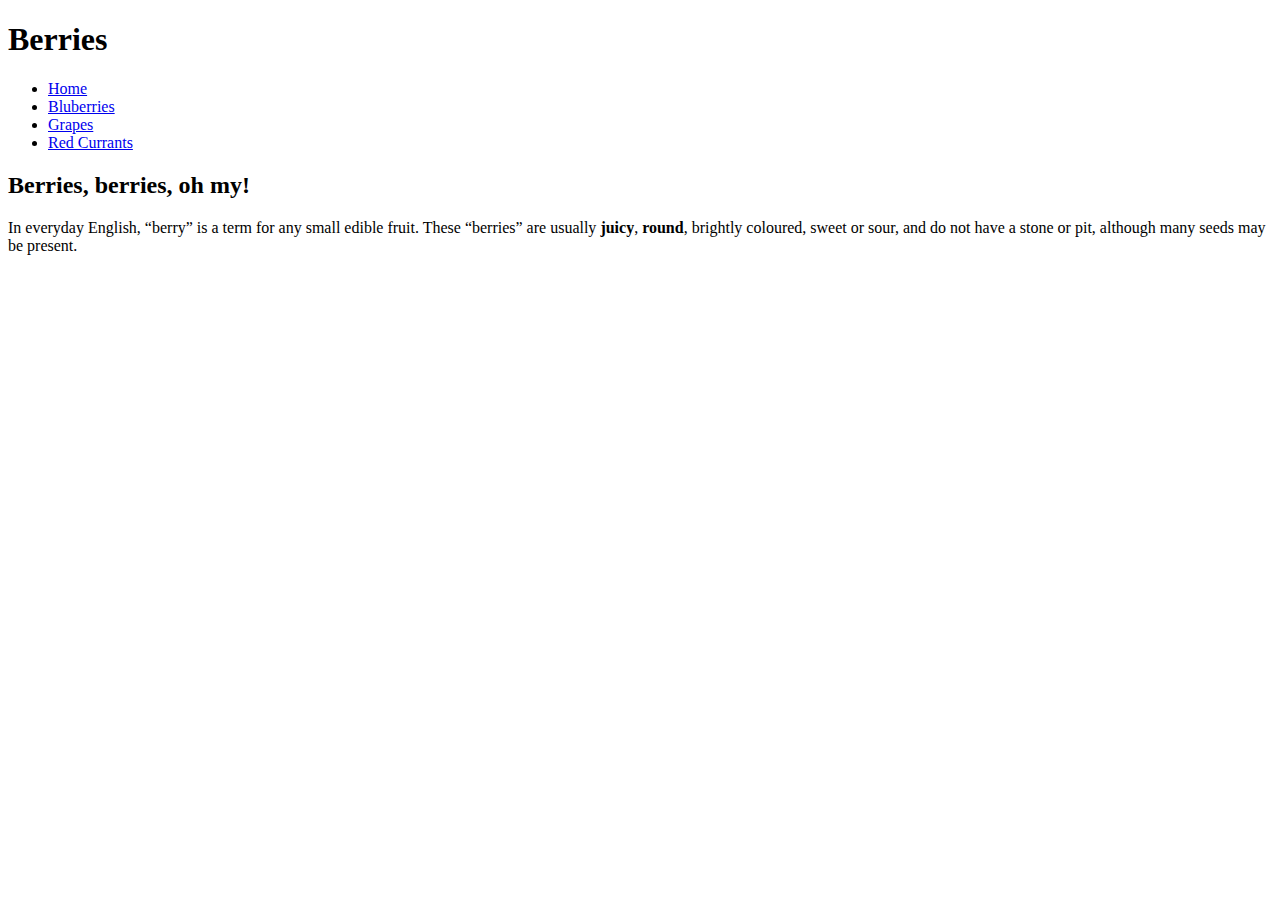
==== index.html @ f536b45c "Add my header, navigation, and paragraph" ====
<!DOCTYPE html>
<html lang="en-ca">
<head>
  <meta charset="utf-8">
  <title>Berries</title>
  <link href="css/main.css" ref="stylesheet">
  <meta name="viewport" content="width=device-width,initial-scale=1">
</head>
<body>
  <header>
    <h1>Berries</h1>
  </header>

  <nav>
    <ul class="nav">
      <li><a href="#">Home</a></li>
      <li><a href="#">Bluberries</a></li>
      <li><a href="#">Grapes</a></li>
      <li><a href="#">Red Currants</a></li>
    </ul>
  </nav>

  <section>
    <h2>Berries, berries, oh my!</h2>
    <p>In everyday English, “berry” is a term for any small edible fruit. These “berries” are usually <b>juicy</b>, <b>round</b>, brightly coloured, sweet or sour, and do not have a stone or pit, although many seeds may be present.</p>
  </section>
</body>
</html>
---- css/main.css ----
html {
  background-color: #ffe500;
}

h1 {
  color: #b20953;
  text-align: center;
  font-size: 3rem;
}

section {
  background-color: #2f2d13;
}
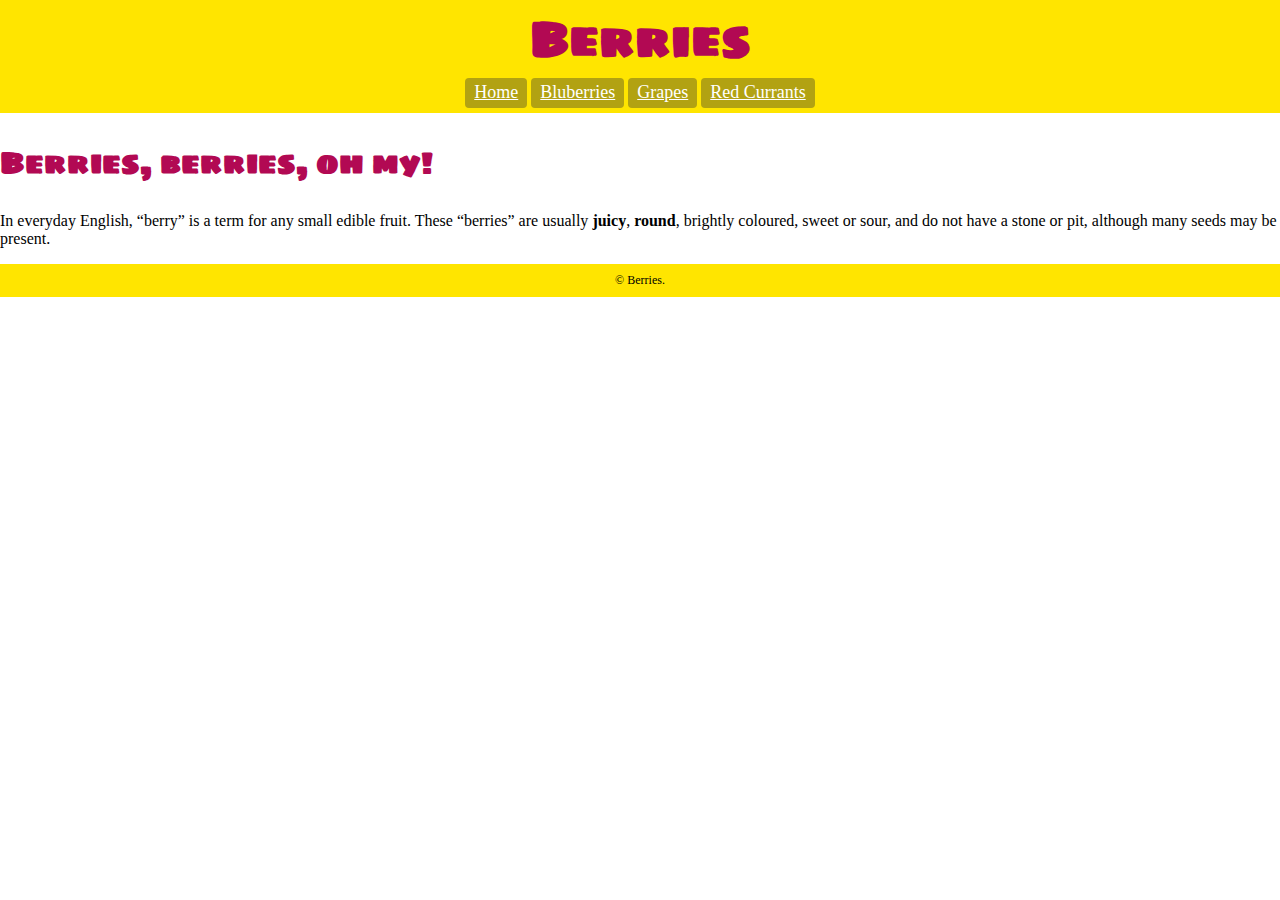
==== commit 38542473: "Fix navigation and add images and paragraphs to pages" ====
--- a/index.html
+++ b/index.html
@@ -3,26 +3,29 @@
 <head>
   <meta charset="utf-8">
   <title>Berries</title>
-  <link href="css/main.css" ref="stylesheet">
+  <link href="css/main.css" rel="stylesheet">
   <meta name="viewport" content="width=device-width,initial-scale=1">
+  <link href="https://fonts.googleapis.com/css?family=Sigmar+One" rel="stylesheet">
 </head>
 <body>
   <header>
     <h1>Berries</h1>
+
+    <nav>
+      <ul class="nav">
+        <li><a class="current" href="index.html">Home</a></li>
+        <li><a href="blueberries.html">Bluberries</a></li>
+        <li><a href="grapes.html">Grapes</a></li>
+        <li><a href="red-currants.html">Red Currants</a></li>
+      </ul>
+    </nav>
   </header>
-
-  <nav>
-    <ul class="nav">
-      <li><a href="#">Home</a></li>
-      <li><a href="#">Bluberries</a></li>
-      <li><a href="#">Grapes</a></li>
-      <li><a href="#">Red Currants</a></li>
-    </ul>
-  </nav>
 
   <section>
     <h2>Berries, berries, oh my!</h2>
     <p>In everyday English, “berry” is a term for any small edible fruit. These “berries” are usually <b>juicy</b>, <b>round</b>, brightly coloured, sweet or sour, and do not have a stone or pit, although many seeds may be present.</p>
   </section>
+
+  <footer>© Berries.</footer>
 </body>
 </html>
--- a/css/main.css
+++ b/css/main.css
@@ -1,13 +1,55 @@
-html {
+header {
   background-color: #ffe500;
+  text-align: center;
 }
 
 h1 {
   color: #b20953;
-  text-align: center;
+  font-family: Sigmar One;
   font-size: 3rem;
+  margin: 0;
+  padding: 0;
 }
 
-section {
-  background-color: #2f2d13;
+h2 {
+  color: #b20953;
+  font-size: 1.875rem;
+  font-family: Sigmar One;
 }
+
+nav li {
+  display: inline-block;
+  margin-bottom: .3em;
+}
+
+a {
+  color: #fff;
+  font-family: Georgia;
+  background-color: #b2a212;
+  margin: 0;
+  padding: .2em .5em .3em;
+  font-size: 1.125rem;
+  border-radius: 4px;
+  display: inline-block;
+}
+
+body {
+  margin:0;
+}
+
+.nav {
+  margin:0;
+  padding: 0;
+}
+
+a:hover {
+  background-color: #cc1465;
+}
+
+footer {
+  background-color: #ffe500;
+  text-align: center;
+  Padding: .75em;
+  font-size: .75rem;
+  font-family: Georgia;
+}
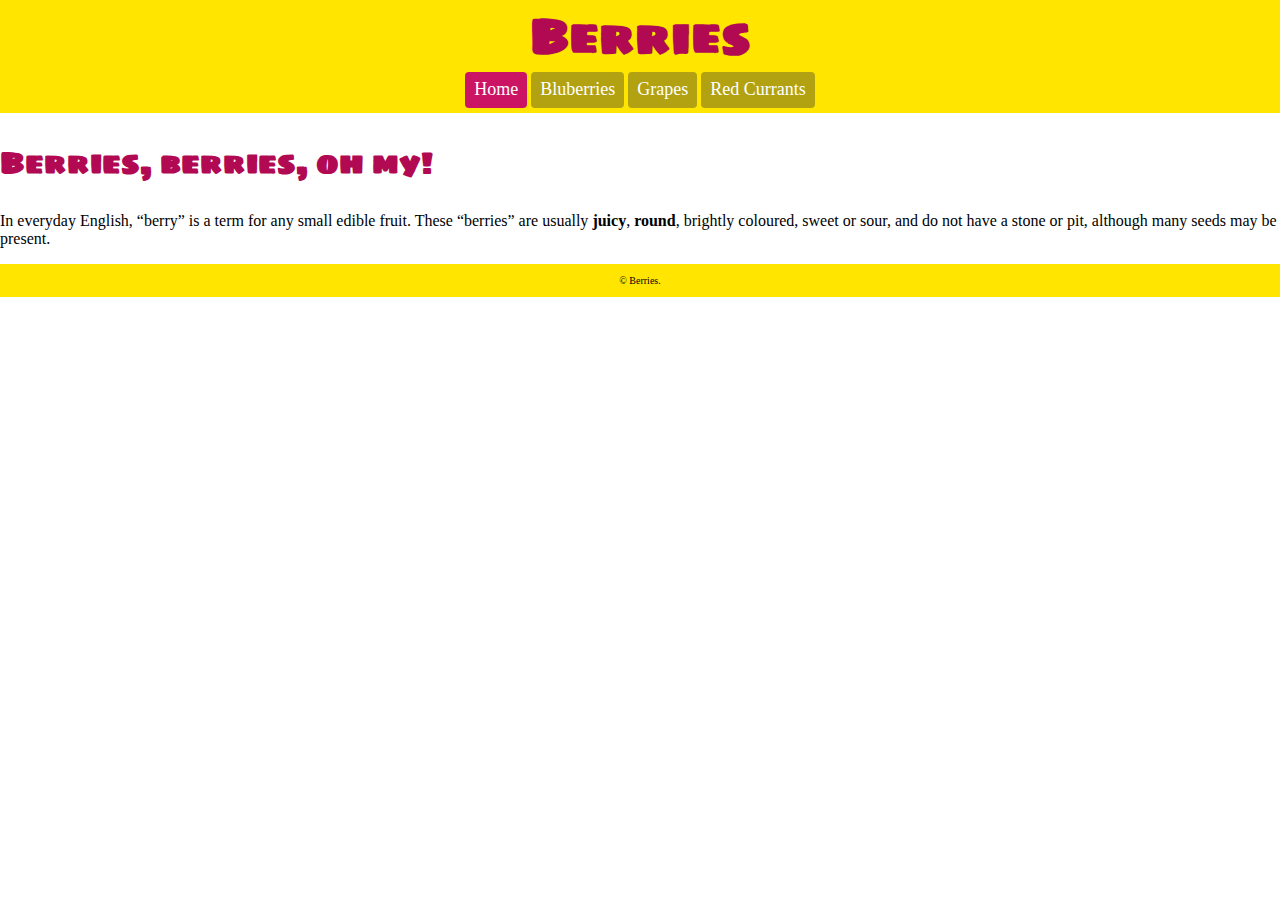
==== commit 7fb4d641: "Fix gramar, add text decoration and line height" ====
--- a/index.html
+++ b/index.html
@@ -21,11 +21,11 @@
     </nav>
   </header>
 
-  <section>
+  <main>
     <h2>Berries, berries, oh my!</h2>
     <p>In everyday English, “berry” is a term for any small edible fruit. These “berries” are usually <b>juicy</b>, <b>round</b>, brightly coloured, sweet or sour, and do not have a stone or pit, although many seeds may be present.</p>
-  </section>
+  </main>
 
-  <footer>© Berries.</footer>
+  <footer><small>© Berries.</small></footer>
 </body>
 </html>
--- a/css/main.css
+++ b/css/main.css
@@ -5,16 +5,17 @@
 
 h1 {
   color: #b20953;
-  font-family: Sigmar One;
+  font-family: "Sigmar One";
   font-size: 3rem;
   margin: 0;
   padding: 0;
+  line-height: 1.5;
 }
 
 h2 {
   color: #b20953;
   font-size: 1.875rem;
-  font-family: Sigmar One;
+  font-family: "Sigmar One";
 }
 
 nav li {
@@ -31,15 +32,21 @@
   font-size: 1.125rem;
   border-radius: 4px;
   display: inline-block;
+  line-height: 1.5;
+  text-decoration: none;
 }
 
 body {
-  margin:0;
+  margin: 0;
 }
 
 .nav {
-  margin:0;
+  margin: 0;
   padding: 0;
+}
+
+.nav .current {
+  background-color: #cc1465;
 }
 
 a:hover {
@@ -49,7 +56,7 @@
 footer {
   background-color: #ffe500;
   text-align: center;
-  Padding: .75em;
+  padding: .75em;
   font-size: .75rem;
   font-family: Georgia;
 }
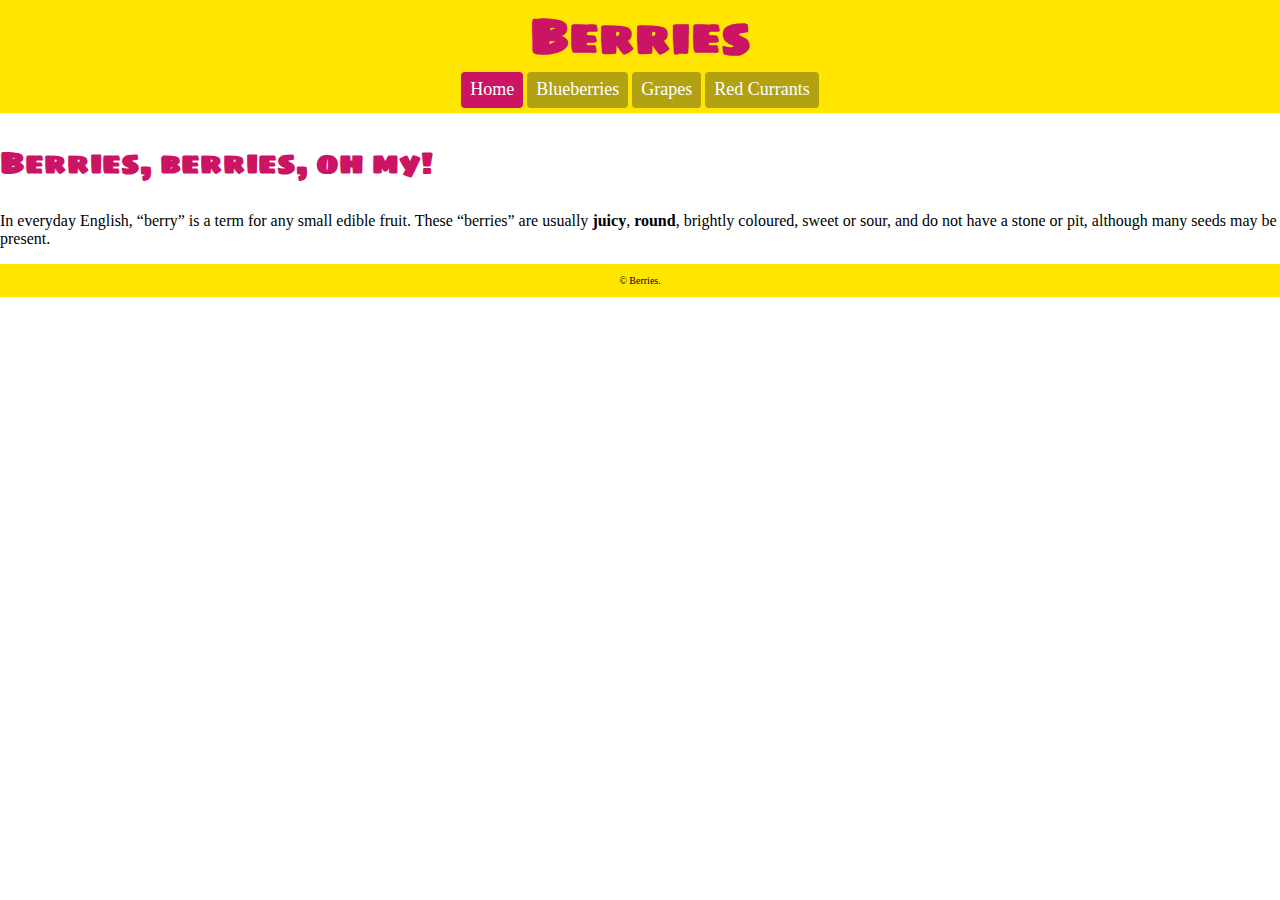
==== commit 23191454: "Fix spelling" ====
--- a/index.html
+++ b/index.html
@@ -2,7 +2,7 @@
 <html lang="en-ca">
 <head>
   <meta charset="utf-8">
-  <title>Berries</title>
+  <title>index.html</title>
   <link href="css/main.css" rel="stylesheet">
   <meta name="viewport" content="width=device-width,initial-scale=1">
   <link href="https://fonts.googleapis.com/css?family=Sigmar+One" rel="stylesheet">
@@ -14,7 +14,7 @@
     <nav>
       <ul class="nav">
         <li><a class="current" href="index.html">Home</a></li>
-        <li><a href="blueberries.html">Bluberries</a></li>
+        <li><a href="blueberries.html">Blueberries</a></li>
         <li><a href="grapes.html">Grapes</a></li>
         <li><a href="red-currants.html">Red Currants</a></li>
       </ul>
--- a/css/main.css
+++ b/css/main.css
@@ -4,7 +4,7 @@
 }
 
 h1 {
-  color: #b20953;
+  color: #cc1465;
   font-family: "Sigmar One";
   font-size: 3rem;
   margin: 0;
@@ -13,7 +13,7 @@
 }
 
 h2 {
-  color: #b20953;
+  color: #cc1465;
   font-size: 1.875rem;
   font-family: "Sigmar One";
 }
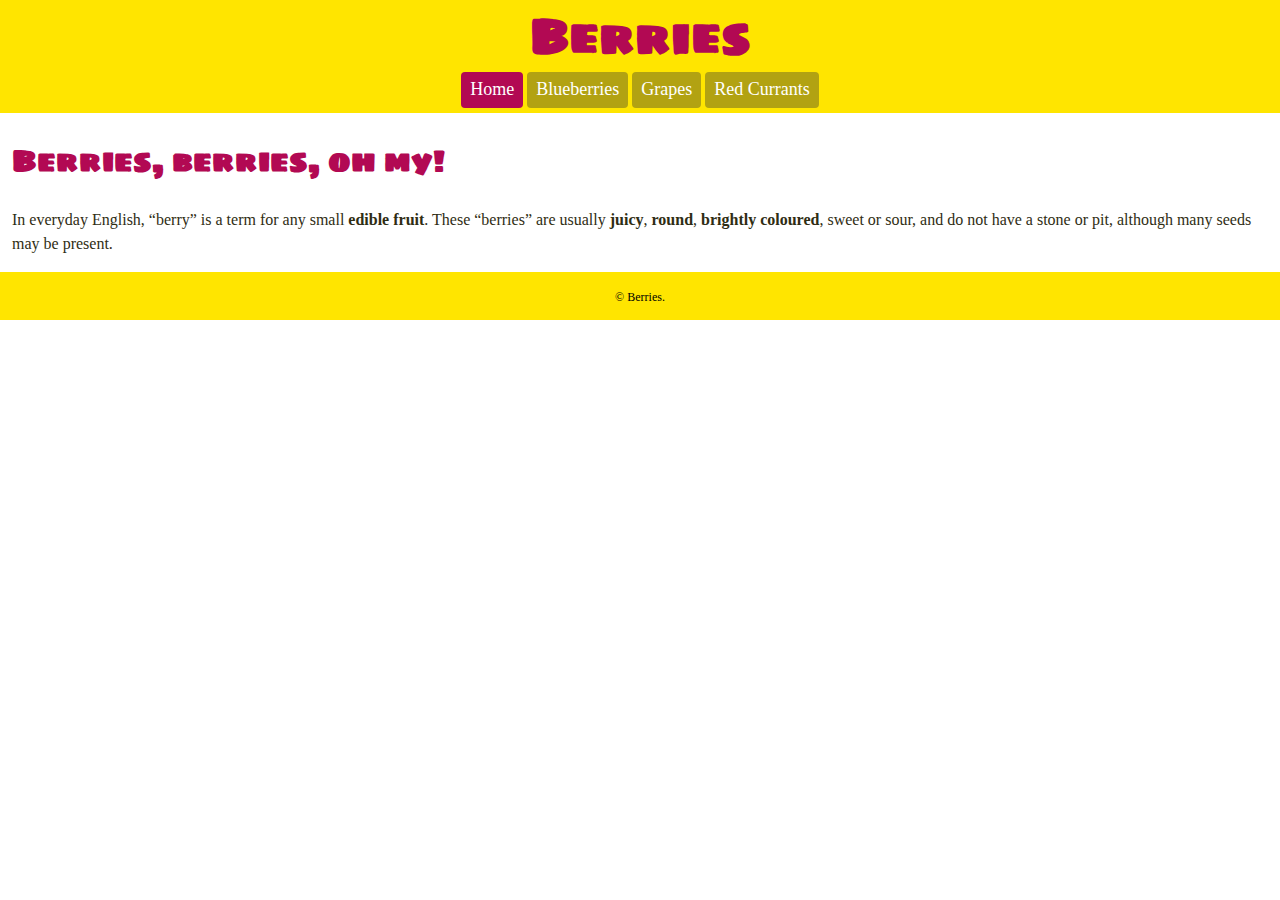
==== commit 9367c205: "Add bold to words" ====
--- a/index.html
+++ b/index.html
@@ -23,7 +23,7 @@
 
   <main>
     <h2>Berries, berries, oh my!</h2>
-    <p>In everyday English, “berry” is a term for any small edible fruit. These “berries” are usually <b>juicy</b>, <b>round</b>, brightly coloured, sweet or sour, and do not have a stone or pit, although many seeds may be present.</p>
+    <p>In everyday English, “berry” is a term for any small <b>edible fruit</b>. These “berries” are usually <b>juicy</b>, <b>round</b>, <b>brightly coloured</b>, sweet or sour, and do not have a stone or pit, although many seeds may be present.</p>
   </main>
 
   <footer><small>© Berries.</small></footer>
--- a/css/main.css
+++ b/css/main.css
@@ -1,19 +1,28 @@
+html {
+  box-sizing: border-box;
+  line-height: 1.5;
+  font-family: Georgia;
+}
+
+*, *::before, *::after {
+  box-sizing: inherit;
+}
+
 header {
   background-color: #ffe500;
   text-align: center;
 }
 
 h1 {
-  color: #cc1465;
+  color: #b20953;
   font-family: "Sigmar One";
   font-size: 3rem;
   margin: 0;
   padding: 0;
-  line-height: 1.5;
 }
 
 h2 {
-  color: #cc1465;
+  color: #b20953;
   font-size: 1.875rem;
   font-family: "Sigmar One";
 }
@@ -25,14 +34,12 @@
 
 a {
   color: #fff;
-  font-family: Georgia;
   background-color: #b2a212;
   margin: 0;
   padding: .2em .5em .3em;
   font-size: 1.125rem;
   border-radius: 4px;
   display: inline-block;
-  line-height: 1.5;
   text-decoration: none;
 }
 
@@ -46,17 +53,32 @@
 }
 
 .nav .current {
-  background-color: #cc1465;
+  background-color: #b20953;
 }
 
 a:hover {
   background-color: #cc1465;
 }
 
+img {
+  width: 100%;
+  display: block;
+}
+
+main {
+  padding: 0 .75em;
+}
+
+p {
+  color: #2f2d13;
+}
+
 footer {
   background-color: #ffe500;
   text-align: center;
   padding: .75em;
+}
+
+small {
   font-size: .75rem;
-  font-family: Georgia;
 }
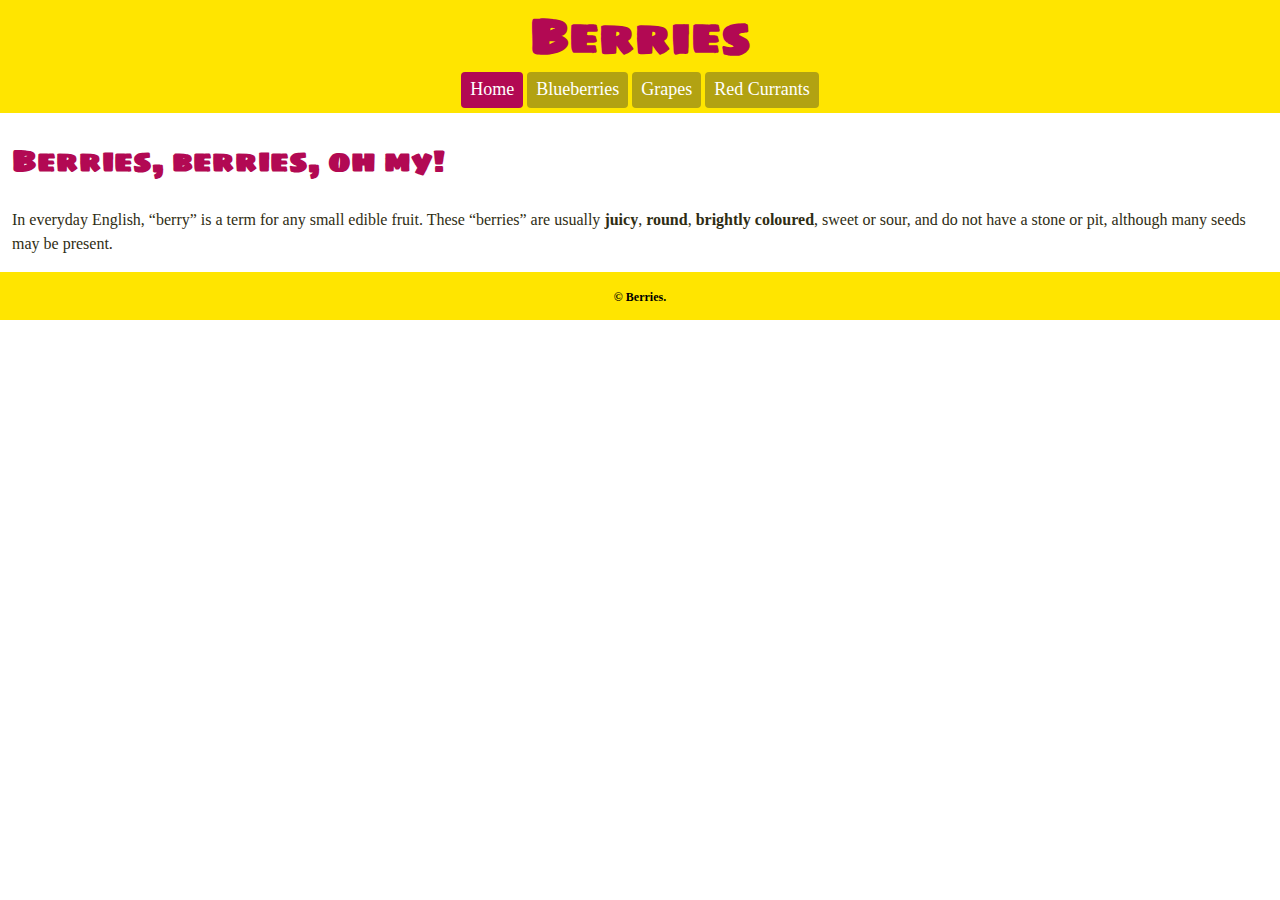
==== commit 25e9d804: "Bold some words" ====
--- a/index.html
+++ b/index.html
@@ -23,9 +23,9 @@
 
   <main>
     <h2>Berries, berries, oh my!</h2>
-    <p>In everyday English, “berry” is a term for any small <b>edible fruit</b>. These “berries” are usually <b>juicy</b>, <b>round</b>, <b>brightly coloured</b>, sweet or sour, and do not have a stone or pit, although many seeds may be present.</p>
+    <p>In everyday English, “berry” is a term for any </b>small edible fruit</b>. These “berries” are usually <b>juicy</b>, <b>round</b>, <b>brightly coloured</b>, sweet or sour, and do not have a stone or pit, although many seeds may be present.</p>
   </main>
 
-  <footer><small>© Berries.</small></footer>
+  <footer><small><b>© Berries.</b></small></footer>
 </body>
 </html>
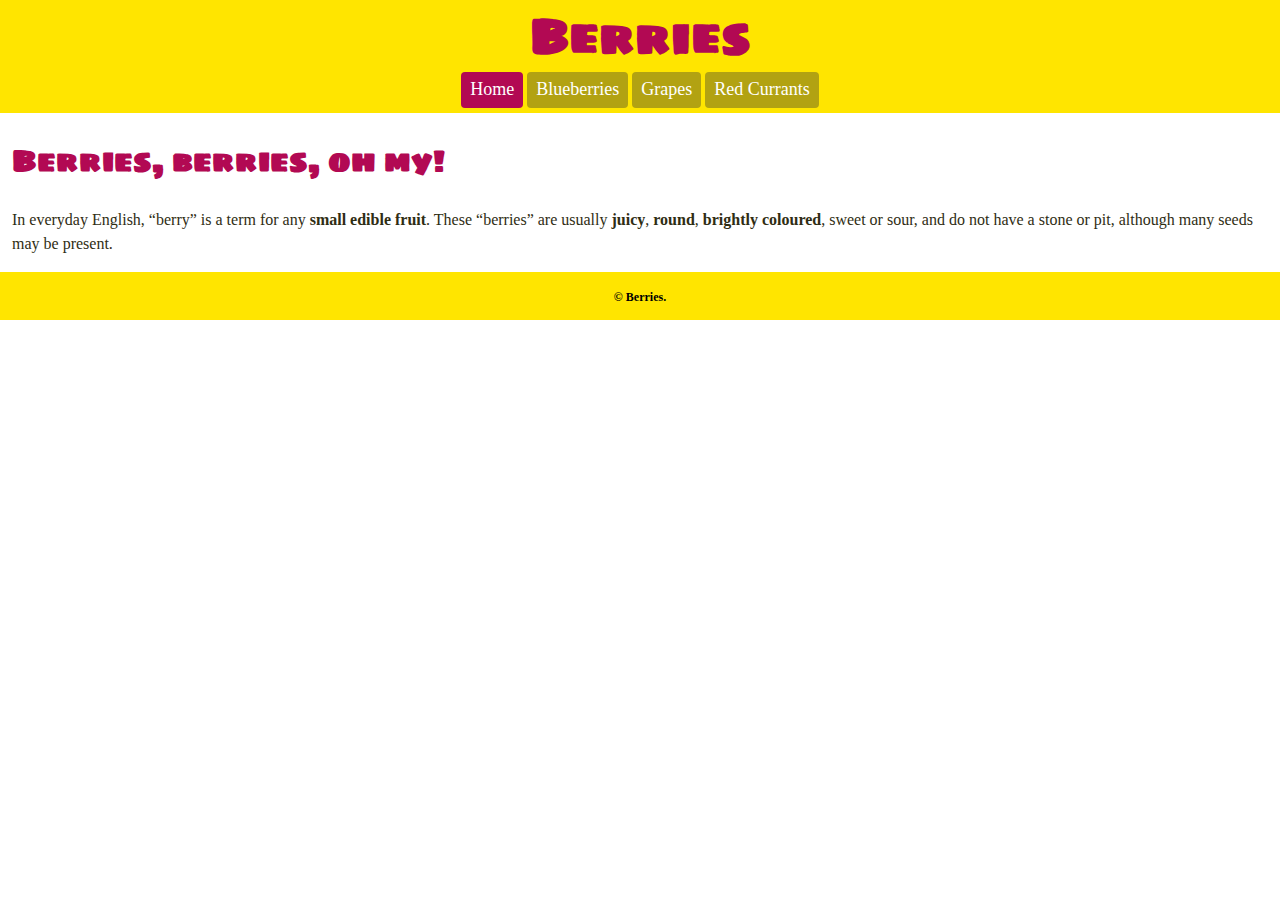
==== commit fda60a63: "Bold some words" ====
--- a/index.html
+++ b/index.html
@@ -23,7 +23,7 @@
 
   <main>
     <h2>Berries, berries, oh my!</h2>
-    <p>In everyday English, “berry” is a term for any </b>small edible fruit</b>. These “berries” are usually <b>juicy</b>, <b>round</b>, <b>brightly coloured</b>, sweet or sour, and do not have a stone or pit, although many seeds may be present.</p>
+    <p>In everyday English, “berry” is a term for any <b>small edible fruit</b>. These “berries” are usually <b>juicy</b>, <b>round</b>, <b>brightly coloured</b>, sweet or sour, and do not have a stone or pit, although many seeds may be present.</p>
   </main>
 
   <footer><small><b>© Berries.</b></small></footer>
